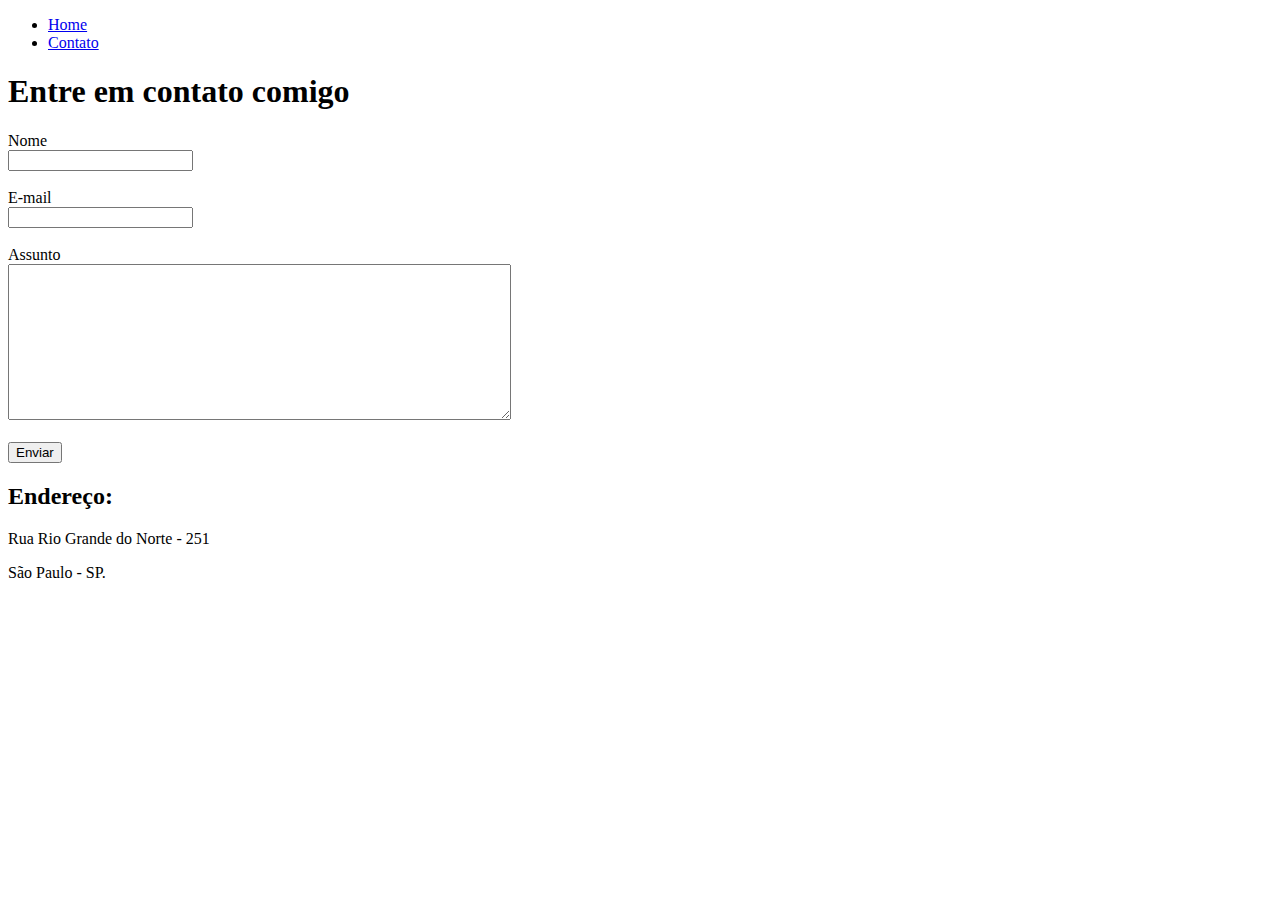
==== contato.html @ b8cc6d72 "Primeira Lição" ====
<!DOCTYPE html>
<html lang="pt-br">
<head>
    <meta charset="UTF-8">
    <meta http-equiv="X-UA-Compatible" content="IE=edge">
    <meta name="viewport" content="width=device-width, initial-scale=1.0">
    <title>Contato</title>
</head>
<ul>
    <li>
        <a href="index.html" >Home</a>
    </li>
    <li>
        <a href="contato.html" >Contato</a>
    </li>
</ul>
<body>
    <h1>Entre em contato comigo </h1>

    <form>
        <label for="nome ">Nome</label><br>
        <input type="text" id = "nome">
        <br>
        <br>
        <label for="email ">E-mail</label><br>
        <input type="email" id = "email">
        <br>
        <br>
        <label for="Assunto ">Assunto</label><br>
        <textarea name= "Assunto" id = "Assunto" cols="60" rows= "10"></textarea>
        <br>
        <br>
        <button>Enviar</button>

    </form>
    <h2>Endereço: </h2>
    <p>Rua Rio Grande do Norte - 251 </p>
    <p>São Paulo - SP. </p>

<iframe src="https://www.google.com/maps/embed?pb=!1m18!1m12!1m3!1d3654.0341450793844!2d-46.647799185953254!3d-23.674736884626626!2m3!1f0!2f0!3f0!3m2!1i1024!2i768!4f13.1!3m3!1m2!1s0x94ce4530c77a958b%3A0x251bc36a44cee1d7!2sR.%20Rio%20Grande%20do%20Norte%2C%20251%20-%20American%C3%B3polis%2C%20S%C3%A3o%20Paulo%20-%20SP%2C%2004412-090!5e0!3m2!1spt-BR!2sbr!4v1623863355814!5m2!1spt-BR!2sbr" width="400" height="150" style="border:0;" allowfullscreen="" loading="lazy"></iframe>

</body>
</html>
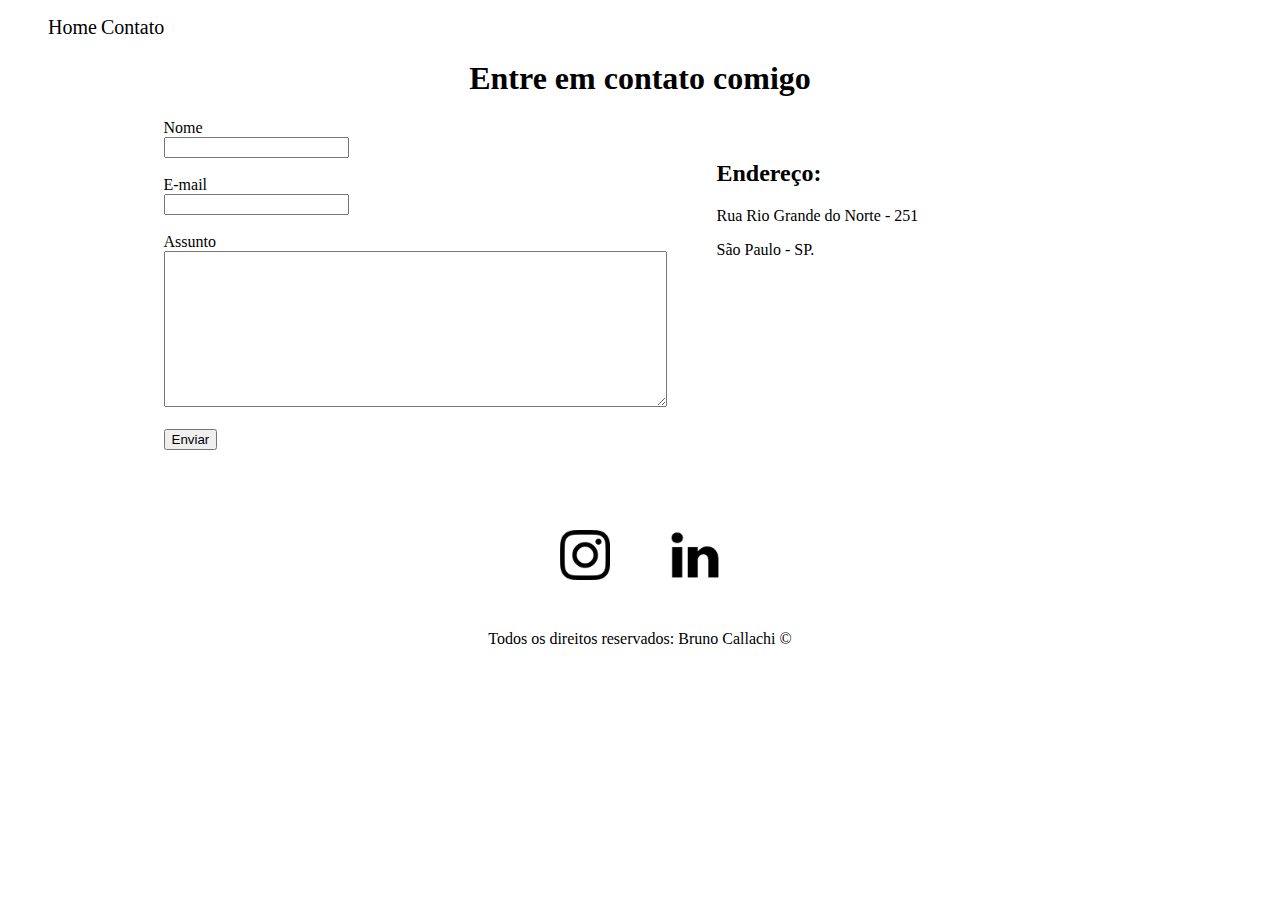
==== commit 2a537559: "implementação CSS" ====
--- a/contato.html
+++ b/contato.html
@@ -5,8 +5,9 @@
     <meta http-equiv="X-UA-Compatible" content="IE=edge">
     <meta name="viewport" content="width=device-width, initial-scale=1.0">
     <title>Contato</title>
+    <link rel="stylesheet" href="assets/img/css/style.css">
 </head>
-<ul>
+<ul class="menu">
     <li>
         <a href="index.html" >Home</a>
     </li>
@@ -15,29 +16,59 @@
     </li>
 </ul>
 <body>
-    <h1>Entre em contato comigo </h1>
+    <h1 class="center">Entre em contato comigo </h1>
 
-    <form>
-        <label for="nome ">Nome</label><br>
-        <input type="text" id = "nome">
-        <br>
-        <br>
-        <label for="email ">E-mail</label><br>
-        <input type="email" id = "email">
-        <br>
-        <br>
-        <label for="Assunto ">Assunto</label><br>
-        <textarea name= "Assunto" id = "Assunto" cols="60" rows= "10"></textarea>
-        <br>
-        <br>
-        <button>Enviar</button>
+    <div class="container mb-50">
 
-    </form>
-    <h2>Endereço: </h2>
-    <p>Rua Rio Grande do Norte - 251 </p>
-    <p>São Paulo - SP. </p>
+        <div>
+            <form>
+                <label for="nome ">Nome</label><br>
+                <input type="text" id = "nome">
+                <br>
+                <br>
+                <label for="email ">E-mail</label><br>
+                <input type="email" id = "email">
+                <br>
+                <br>
+                <label for="Assunto ">Assunto</label><br>
+                <textarea name= "Assunto" id = "Assunto" cols="60" rows= "10"></textarea>
+                <br>
+                <br>
+                <button>Enviar</button>
+        
+            </form>
+        </div>
 
-<iframe src="https://www.google.com/maps/embed?pb=!1m18!1m12!1m3!1d3654.0341450793844!2d-46.647799185953254!3d-23.674736884626626!2m3!1f0!2f0!3f0!3m2!1i1024!2i768!4f13.1!3m3!1m2!1s0x94ce4530c77a958b%3A0x251bc36a44cee1d7!2sR.%20Rio%20Grande%20do%20Norte%2C%20251%20-%20American%C3%B3polis%2C%20S%C3%A3o%20Paulo%20-%20SP%2C%2004412-090!5e0!3m2!1spt-BR!2sbr!4v1623863355814!5m2!1spt-BR!2sbr" width="400" height="150" style="border:0;" allowfullscreen="" loading="lazy"></iframe>
+        <div class="ml-50px">
+            <h2>Endereço: </h2>
+            <p>Rua Rio Grande do Norte - 251 </p>
+            <p>São Paulo - SP. </p>
+        
+        <iframe src="https://www.google.com/maps/embed?pb=!1m18!1m12!1m3!1d3654.0341450793844!2d-46.647799185953254!3d-23.674736884626626!2m3!1f0!2f0!3f0!3m2!1i1024!2i768!4f13.1!3m3!1m2!1s0x94ce4530c77a958b%3A0x251bc36a44cee1d7!2sR.%20Rio%20Grande%20do%20Norte%2C%20251%20-%20American%C3%B3polis%2C%20S%C3%A3o%20Paulo%20-%20SP%2C%2004412-090!5e0!3m2!1spt-BR!2sbr!4v1623863355814!5m2!1spt-BR!2sbr" width="400" height="150" style="border:0;" allowfullscreen="" loading="lazy"></iframe>
+        
+        </div>
+    </div>
+
+    <footer>
+
+        <div class="container">
+            <a href="https://www.instagram.com/" target="_blank"> 
+                <img class="tm-social p-30" src="assets/img/instagram.png" alt="Logo do instagran">
+            </a>
+            
+            <a href="https://www.linkedin.com/feed/" target="_blank">
+                <img class="tm-social p-30" src="assets/img/linkedin.png" alt="Logo do linkedin">
+            </a>
+            
+            
+            
+        </div>
+        <p class="center ">
+            Todos os direitos reservados: Bruno Callachi &copy;
+        </p>
+     
+    </footer>
+    
 
 </body>
 </html>--- a/assets/img/css/style.css
+++ b/assets/img/css/style.css
@@ -0,0 +1,57 @@
+/* Estilos da pagina index.html */
+
+.center{
+    text-align: center;
+}
+
+.justify{
+    text-align: justify;
+}
+
+.container{
+    display: flex;
+    flex-flow: row;
+    justify-content: center;
+    align-items: center;
+}
+
+.menu li{
+display: inline;
+
+
+}
+
+.menu li a{
+    text-decoration: none;
+    color: black;
+    font-size: 20px;
+}
+
+.menu li a:hover{
+   color: blue;
+}
+
+.p-30{
+padding: 30px;
+
+}
+
+.br-50{
+    border-radius: 50%;
+}
+
+.tm-social{
+    width: 50px;
+    height: 50px;
+}
+
+.mb-50{
+margin-bottom: 50px;
+}
+
+.ml-50px{
+
+    margin-left: 50px;
+}
+
+/* Estilos da pagina index.html */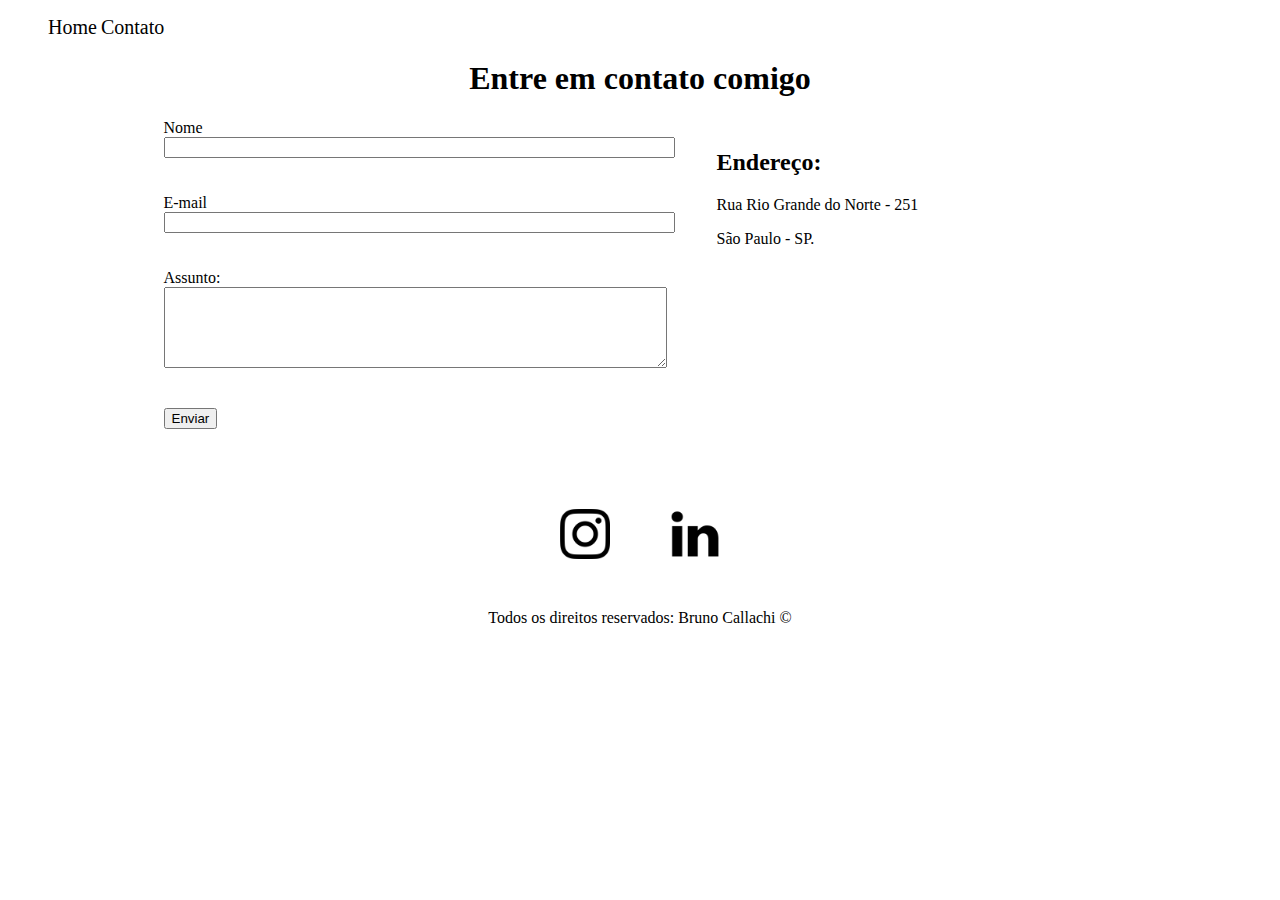
==== commit 55831e25: "JavaScript" ====
--- a/contato.html
+++ b/contato.html
@@ -5,7 +5,7 @@
     <meta http-equiv="X-UA-Compatible" content="IE=edge">
     <meta name="viewport" content="width=device-width, initial-scale=1.0">
     <title>Contato</title>
-    <link rel="stylesheet" href="assets/img/css/style.css">
+    <link rel="stylesheet" href="assets/css/style.css">
 </head>
 <ul class="menu">
     <li>
@@ -15,6 +15,7 @@
         <a href="contato.html" >Contato</a>
     </li>
 </ul>
+<body class="bg"> </body>
 <body>
     <h1 class="center">Entre em contato comigo </h1>
 
@@ -23,18 +24,27 @@
         <div>
             <form>
                 <label for="nome ">Nome</label><br>
-                <input type="text" id = "nome">
+                <input type="text" id = "nome" onkeyup='validaNome()'>
+                <div id = 'txtNome'></div>
+
+                
                 <br>
                 <br>
                 <label for="email ">E-mail</label><br>
-                <input type="email" id = "email">
+                <input type="email" id = "email" onkeyup="validaEmail()">
+                <div id = 'txtEmail'></div>
+
+                
+
                 <br>
                 <br>
-                <label for="Assunto ">Assunto</label><br>
-                <textarea name= "Assunto" id = "Assunto" cols="60" rows= "10"></textarea>
+                <label for="Assunto ">Assunto:</label><br>
+                <textarea name= "Assunto" id = "Assunto" cols="60" rows= "5" onkeyup="validaAssunto()"></textarea>
+                <div id='txtAssunto'></div>
+
                 <br>
                 <br>
-                <button>Enviar</button>
+                <button onclick="enviar()">Enviar</button>
         
             </form>
         </div>
@@ -44,7 +54,7 @@
             <p>Rua Rio Grande do Norte - 251 </p>
             <p>São Paulo - SP. </p>
         
-        <iframe src="https://www.google.com/maps/embed?pb=!1m18!1m12!1m3!1d3654.0341450793844!2d-46.647799185953254!3d-23.674736884626626!2m3!1f0!2f0!3f0!3m2!1i1024!2i768!4f13.1!3m3!1m2!1s0x94ce4530c77a958b%3A0x251bc36a44cee1d7!2sR.%20Rio%20Grande%20do%20Norte%2C%20251%20-%20American%C3%B3polis%2C%20S%C3%A3o%20Paulo%20-%20SP%2C%2004412-090!5e0!3m2!1spt-BR!2sbr!4v1623863355814!5m2!1spt-BR!2sbr" width="400" height="150" style="border:0;" allowfullscreen="" loading="lazy"></iframe>
+        <iframe src="https://www.google.com/maps/embed?pb=!1m18!1m12!1m3!1d3654.0341450793844!2d-46.647799185953254!3d-23.674736884626626!2m3!1f0!2f0!3f0!3m2!1i1024!2i768!4f13.1!3m3!1m2!1s0x94ce4530c77a958b%3A0x251bc36a44cee1d7!2sR.%20Rio%20Grande%20do%20Norte%2C%20251%20-%20American%C3%B3polis%2C%20S%C3%A3o%20Paulo%20-%20SP%2C%2004412-090!5e0!3m2!1spt-BR!2sbr!4v1623863355814!5m2!1spt-BR!2sbr" width="400" height="150" style="border:0;" allowfullscreen="" loading="lazy" onmousemove="mapaZoom()" onmouseout="mapaNormal()" id="mapa"></iframe>
         
         </div>
     </div>
@@ -69,6 +79,7 @@
      
     </footer>
     
+  <script src="assets/js/script.js"></script>
 
 </body>
 </html>--- a/assets/css/style.css
+++ b/assets/css/style.css
@@ -0,0 +1,61 @@
+/* Estilos da pagina index.html */
+
+.center{
+    text-align: center;
+}
+
+.justify{
+    text-align: justify;
+}
+
+.container{
+    display: flex;
+    flex-flow: row;
+    justify-content: center;
+    align-items: center;
+}
+
+.menu li{
+display: inline;
+
+
+}
+
+.menu li a{
+    text-decoration: none;
+    color: black;
+    font-size: 20px;
+}
+
+.menu li a:hover{
+   color: blue;
+}
+
+.p-30{
+padding: 30px;
+
+}
+
+.br-50{
+    border-radius: 50%;
+}
+
+.tm-social{
+    width: 50px;
+    height: 50px;
+}
+
+.mb-50{
+margin-bottom: 50px;
+}
+
+.ml-50px{
+
+    margin-left: 50px;
+}
+
+.bg{
+    background-image: url(https://vandal-us.s3.amazonaws.com/spree/products/5a4d350bd9a87400f11a9f13/product/open-uri20180925-12-1w5isjb.jpg);
+}
+
+/* Estilos da pagina index.html */